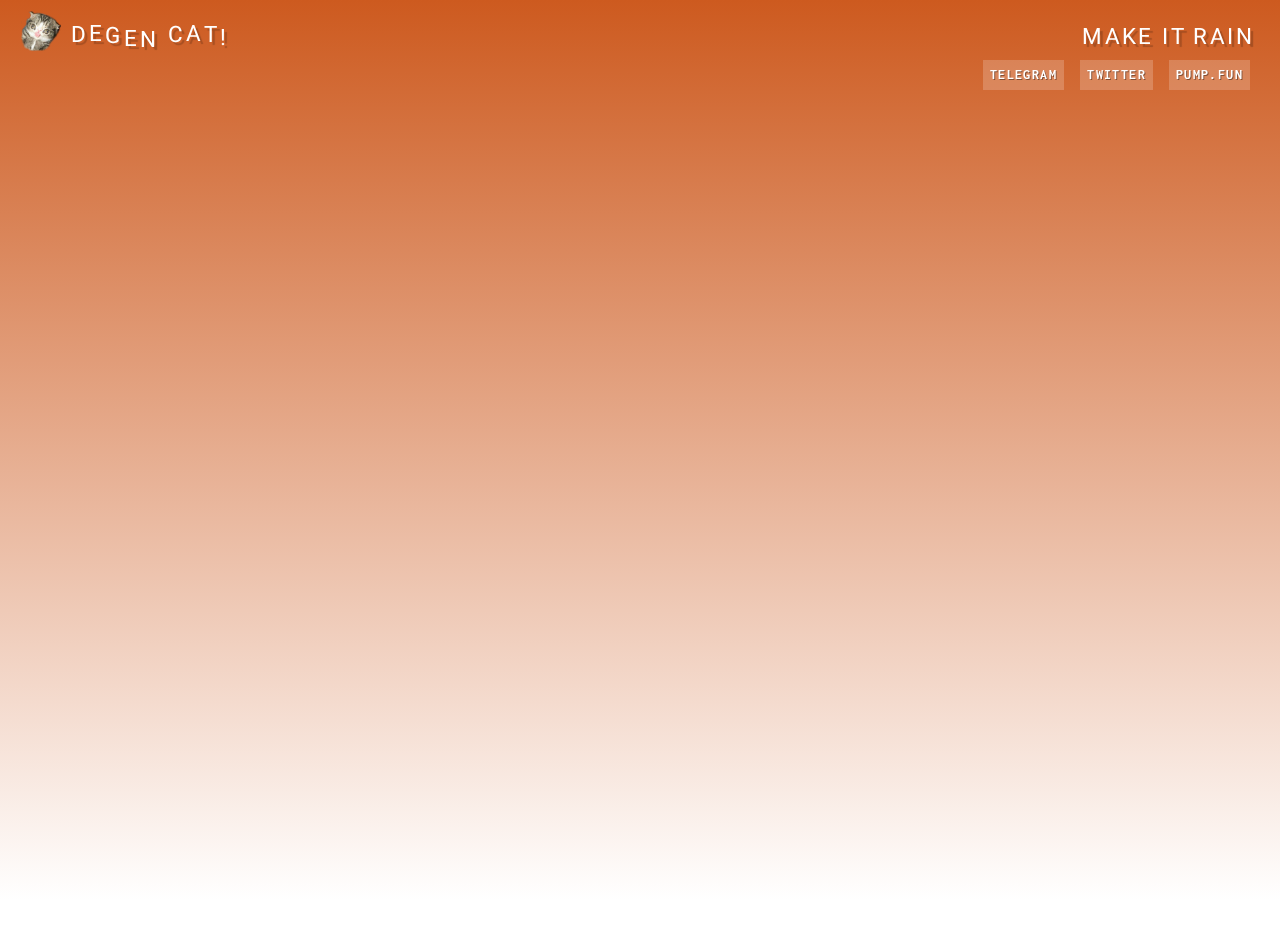
==== index.html @ 0eb91e06 "gu" ====
<!DOCTYPE html>
<html lang="en">


<head>
    <meta charset="utf-8">
    <title>DEGEN CAT!</title>

    <!-- META -->
    <meta name="viewport" content="width=device-width, initial-scale=1.0">
    <meta name="description" content="Degenerate Cats, a website of us alike.">
    
    <!-- Facebook -->
    <meta property="og:title" content="DEGEN CATS!" />
    <meta property="og:url" content="index.html" />
    <meta property="og:site_name" content="DEGEN CATS!" />
    <meta property="og:type" content="website" />
    <meta property="og:description" content="It's degen, what more do you need to know?" />
    <meta property="og:image" content="degencat.png" />

    <!-- Twitter -->
    <meta name="twitter:card" content="summary">
    <meta name="twitter:title" content="DEGEN CAT!">
    <meta name="twitter:url" content="index.html">
    <meta name="twitter:description" content="It's degen, what more do you need to know?">
    <meta name="twitter:image:src" content="degencat.png">
    <link rel="image_src" href="degencat.png" />

    <!-- CSS -->
    <link rel="apple-touch-icon" sizes="152x152" href="apple-touch-icon.png">
	<link rel="icon" type="image/png" sizes="32x32" href="favicon-32x32.png">
	<link rel="icon" type="image/png" sizes="16x16" href="favicon-16x16.png">
	<link rel="manifest" href="site.html">
	<link rel="mask-icon" href="degencat.png" color="#000000">
	<meta name="msapplication-TileColor" content="#ffffff">
	<meta name="theme-color" content="#ffffff">


    <meta property="og:title" content="DEGEN CAT!" />
    <meta property="og:type" content="website" />
    <meta property="og:url" content="index.html" />
    <meta property="og:image" content="degencat.png" />
    <meta property="og:description" content="It's degen, what more do you need to know?" />
    <meta property="og:site_name" content="DEGEN CAT!" />
	<link rel="stylesheet" href="../use.typekit.net/kru4mvi.css">
	<link href="css/application-werk.css" rel="stylesheet">

    <style>
        @media  screen and  (min-width: 600px)  {
      .timer {
        width: 500px;
      }
    }

    canvas {
      position: absolute;
      top: 0;
      left: 0;
      width: 100vw;
      height: 100vh;
    }


    @media (max-width: 700px) {
      .sitter {
        display: none;
      }
    
        .sitter {
          position: fixed;
          bottom: 15px;
          font-family: monospace;
          font-size: 11px;
          font-weight: bold;
          text-transform: none;
        }
    
        .watch {
          background: rgba(255, 255, 255, 0.6);
          padding: 10px 15px;
          border-radius: 22px;
          display: inline-block;
          margin-right: 5px;
        }
    
        .right {
          right: 15px;
        }
    
      </style>
		
</head>
<body>

<!-- TRY ANOTHER -->
<script>
var randomlinks=new Array()

randomlinks[0]="rugpug.com"
randomlinks[1]="rotatochip.com"	

function randomlink(){
window.location=randomlinks[Math.floor(Math.random()*randomlinks.length)]
}	
</script>
	
    <!-- OVERLAY -->
    <div id="myModal" class="modal">
        <div class="modal-content">

            <div class="modal-header">
                <span class="close">&times;</span>
            </div>
            <div class="modal-body">
                <p class="bbb">DEGEN CATS, DEGEN CATS, DEGEN CATS, DEGEN CATS, DEGEN CATS, DEGEN CATS, DEGEN CATS, DEGEN CATS, DEGEN CATS, DEGEN CATS, DEGEN CATS, DEGEN CATS, DEGEN CATS, DEGEN CATS, DEGEN CATS, DEGEN CATS, DEGEN CATS, DEGEN CATS, DEGEN CATS, DEGEN CATS, DEGEN CATS, DEGEN CATS, DEGEN CATS, DEGEN CATS, DEGEN CATS, DEGEN CATS, DEGEN CATS, DEGEN CATS, DEGEN CATS, DEGEN CATS, DEGEN CATS, DEGEN CATS, <br><br>APE IT <br>- DEV</p>



				<p class="ccc">
			    </p>
            </div>

            <div class="modal-footer">
               

            </div>

        </div>
    </div>
    <!-- END OVERLAY -->

    <main class="flex">


        <section id="cat-bounce">
	    <button id="questions" class="outline">
    <img src="degencat.png" alt="Question" style="width: 40px; height: 40px;">
</button>


            <button id="makeItRain" class="btn italic">
                <span class="txt anim-text-flow-hover">Make It Rain</span>
            </button>

<button id="announce" class="btn2 lil-links2"><a class="site2" href="https://pump.fun/board" target="_blank"><img class="shrink">PUMP.FUN</a></button>

<!-- New button -->
<button id="newButton1" class="btn2 lil-links2"><a class="site2" href="https://twitter.com/DegenCatOnSOL" target="_blank">TWITTER</a></button>

<!-- New button -->
<button id="newButton2" class="btn2 lil-links2"><a class="site2" href="https://t.me/degencatonsol" target="_blank">TELEGRAM</a></button>
			

        </section>

        <audio id="audio2">
            <source src="audio/sound_20c21b324f303c24c159d9e34efb9d834.ogg" type="audio/ogg">
            <source src="audio/sound_2213c6bf3c36c7e0482041760c340090a.mp3" type="audio/mpeg"> Your browser does not support the
            audio element.
        </audio>
        <audio id="audio1">
            <source src="audio/sound_10d3f30e92f96cc33e89d9f8dd4c2d340.ogg" type="audio/ogg">
            <source src="audio/sound_1ab81c7c6faa2af8f3bcbbf29344eeff2.mp3" type="audio/mpeg"> Your browser does not support the
            audio element.
        </audio>

    </main>


<script type="text/javascript" src="js/11d97a73ddd23f0c7ee2.js"></script>



<script type="text/javascript">
  var _gaq = _gaq || [];
  _gaq.push(['_setAccount', 'UA-3300631-9']);
  _gaq.push(['_trackPageview']);
  (function() {
    var ga = document.createElement('script'); ga.type = 'text/javascript'; ga.async = true;
    ga.src = ('https:' == document.location.protocol ? 'https://ssl' : 'http://www') + '.google-analytics.com/ga.js';
    var s = document.getElementsByTagName('script')[0]; s.parentNode.insertBefore(ga, s);
  })();
</script>

<div class="sitter right">
    <div class="watch">
        <p>CA: 0000jjjj000000000nj0 <a href="disclaimer.html">DISCLAIMER (OPENS NEW SIDE)</a>
    </div>
  </div>

</body>


</html>
---- css/application-werk.css ----
@charset "UTF-8";
/* CSS Document */

@import url(https://fonts.googleapis.com/css?family=Heebo:900|Inconsolata);
body {
    overflow: hidden;
    margin: 0px;
    width: 100vw;
    height: 100vh;
    background: -webkit-gradient(linear, left top, left bottom, from(#ef31f9), to(rgba(125, 185, 232, 0)));
    background: linear-gradient(180deg, #ef31f9, rgba(125, 185, 232, 0));
    filter: progid: DXImageTransform.Microsoft.gradient(startColorstr="#ef31f9", endColorstr="#007db9e8", GradientType=0)
}

body,
html {
    height: 100vh;
    width: 100vw;
    -webkit-box-sizing: border-box;
    box-sizing: border-box;
    padding: 0;
    margin: 0;
    overflow: hidden;
    font-family: sans-serif
}

.modal {
    display: none;
    position: fixed;
    z-index: 1;
    padding-top: 80px;
    left: 0;
    top: 0;
    width: 100%;
    height: 100%;
    overflow: auto;
    background-color: #000;
    background-color: rgba(0, 0, 0, 0.5)
}

.modal-content {
    position: relative;
    text-align: center;
    margin: 0 auto;
    text-align: center;
    background-color: #FFFFFF;
    padding: 0;
    border: 1px solid #0000FF;
    width: 80%;
    box-shadow: 4px 4px 0px #0000FF;
    -webkit-animation-name: animatetop;
    -webkit-animation-duration: 0.4s;
    animation-name: animatetop;
    animation-duration: 0.4s
}

.twitter-share-button {
	margin-bottom: -5px;
	transform: scale(.92); 	
}

.flex {
    display: flex
}

#cat-bounce {
    height: 100vh;
    width: 100vw;
    flex-grow: 1;
    position: absolute;
    top: 0px;
    left: 0
}

#catit {
    display: none;
    width: 120px;
    height: 100vh;
    background: rgba(0, 0, 0, 1);
    border-right: rgba(255, 255, 255, 0) solid
}

#woof {display: none;}

#catit-mobile {
    display: none;
    width: 100%;
    height: 50px;
    flex: 100%;
    flex-grow: 1;
    position: absolute;
    bottom: 0;
    left: 0;
    background: rgba(0,0,0,0.5);
    z-index: -1
}

#catit-mobile .box-mobile {
	position: relative;
	display: none;
    bottom: 9px;
    height: 50px;
    width: 320px;
    margin: 0 auto;
    background: #666;
    border: 0px solid black;
}

@media only screen and (min-width: 415px) {
    #catit-mobile {
        display: none
    }
    #cat-bounce {
        height: 100vh;
        width: calc(100vw - 50px);
        position: relative;
        top: 0;
        left: 0
    }
    #catit {
        display: none;
        width: 140px;
        height: 100vh;
        background: rgba(0, 0, 0, 1);
        border-right: none;
    }
    #catit .box {
        position: absolute;
        top: 10px;
        left: 10px;
        height: 600px;
        width: 120px;
		background: rgba(0, 0, 0, 1);
        border: 0px solid #000;
    }
	
	#catit .mybox {
        position: absolute;
        top: 625px;
        left: 10px;
        height: 100px;
        width: 120px;
        background: #000;
        border: 0px solid #000;
		font-family: 'Inconsolata', monospace;
		font-size: 13px;
		letter-spacing: .1em;
		text-align: center;
		color: #FFF;
    }
	
	.mybox a:link {
		color: #FFF;
		font-family: 'Inconsolata', monospace;
		font-size: 13px;
		letter-spacing: .1em;
		text-align: center;
		text-transform: uppercase;
		text-decoration: none;
		
	}
	.mybox a:visited {
		color: #FFF;
	}
	.mybox a:hover {
		color: #00AFEC;
	}

	
	.lil-links {
		font-size: 13px;
		margin: 0 auto;
		padding: 0;
		line-height: 1.68em;
		font-family: 'Inconsolata', sans-serif;
		letter-spacing: .1em;
		text-align: center;
		color: #000;
	}
	.lil {
		border: 0;
        height: 1px;
        background: #918D8D;
		margin: 0px 20px 5px 20px;
	}
	
	.ill {
		border: 0;
        height: 1px;
        background: #FFF;
		margin: 12px 25px 0px 25px;
	}
	
	.lnx {
		text-decoration: none;
		color: #FFF;
		outline: none;
		cursor: pointer!important;
	}
	
	.lnx:hover, .lnx:focus {
        color: #666;
        text-decoration: none;
        cursor: pointer!important;
    }
}

@-webkit-keyframes animatetop {
    from {
        top: -300px;
        opacity: 0
    }
    to {
        top: 0;
        opacity: 1
    }
}

@keyframes animatetop {
    from {
        top: -300px;
        opacity: 0
    }
    to {
        top: 0;
        opacity: 1
    }
}

.close {
    color: #000000;
    float: right;
    font-size: 28px;
    font-weight: bold
}

.close:hover,
.close:focus {
    color: #FFF;
	opacity: 0.5;
    text-decoration: none;
    cursor: pointer
}

.modal-header {
    padding: 0px 16px;
    font-family: 'Heebo', sans-serif;
    text-transform: uppercase;
    background-color: #FFFFFF;
    color: #000;
    margin-bottom: 15px
}

h3 {
    font-family: 'Heebo', sans-serif;
    font-size: 1.4rem;
    text-align: center;
    text-transform: uppercase;
    letter-spacing: 0.15rem;
    text-align: center
}

.modal-body {
    margin: 0 auto;
    padding: 25px 25px;
    color: #000;
    background-color: #FFFFFF
}

.bbb {
    font-family: neue-haas-unica, sans-serif;
	  font-weight: 400;
	  font-style: normal;
        line-height: 1.7em;
        font-size: .85rem;
        color: #000;
        text-align: left;
	    margin-bottom: 30px;
        text-rendering: optimizeLegibility;
        -moz-osx-font-smoothing: grayscale;
        -webkit-font-smoothing: antialiased;
}

.ccc {
		font-family: neue-haas-unica, sans-serif;
	  font-weight: 600;
	  font-style: normal;
	     line-height: 1.4em;
         font-size: .92rem;
         color: #000;
	     text-align: center;
	     text-rendering: optimizeLegibility;
         -moz-osx-font-smoothing: grayscale;
         -webkit-font-smoothing: antialiased;
}

a.uhhh:link {
    color: #00AFEC;
    text-decoration: none;
	transition: all .2s;
	transition-property: all;
	transition-duration: 0.2s;
	transition-timing-function: ease;
	transition-delay: 0s;
	outline: none;
	cursor: pointer!important;
    
}

a.uhhh:visited {
    color: #00AFEC;
    text-decoration: none;
	outline: none;
	cursor: pointer!important;
    
}

a.uhhh:hover {
    color: #000;
    text-decoration: none;
	transition: all .2s;
	transition-property: all;
	transition-duration: 0.2s;
	transition-timing-function: ease;
	transition-delay: 0s;
		outline: none;
	cursor: pointer!important;
    
}


a.site:link {
    color: #000;
    text-decoration: none;
    transition: all .2s;
	transition-property: all;
	transition-duration: 0.2s;
	transition-timing-function: ease;
	transition-delay: 0s;
		outline: none;
	cursor: pointer!important;
}

a.site:visited {
    color: #000;
    outline: none;
	cursor: pointer!important;
}

a.site:hover {
    color: #00AFEC;
    text-decoration: none;
    transition: all .2s;
	transition-property: all;
	transition-duration: 0.2s;
	transition-timing-function: ease;
	transition-delay: 0s;
	outline: none;
	cursor: pointer!important;
}

a.site2:link {
    color: #FFF;
    text-decoration: none;
    transition: all .2s;
	transition-property: all;
	transition-duration: 0.2s;
	transition-timing-function: ease;
	transition-delay: 0s;
		outline: none;
	cursor: pointer!important;
}

a.site2:visited {
    color: #FFF;
    outline: none;
	cursor: pointer!important;
}

a.site2:hover {
    color: #FF0000;
    text-decoration: none;
    transition: all .2s;
	transition-property: all;
	transition-duration: 0.2s;
	transition-timing-function: ease;
	transition-delay: 0s;
	outline: none;
	cursor: pointer!important;
}


.modal-footer {
    font-family: 'neue-haas-unica', sans-serif;
	font-weight: 400;
	font-style: normal;
    padding: 2px 16px;
    background-color: #FFFFFF;
    color: #000;
    font-size: 0.9rem
}

.btn {
    position: fixed;
    top: 0;
    margin: 0.5rem;
    -webkit-appearance: none;
    border: none;
    outline: none;
    padding: 5px 5px;
    cursor: pointer;
    background: none;
    color: #fff;
    font-family: 'Heebo', sans-serif;
    text-transform: uppercase;
    letter-spacing: 0.10rem;
    font-size: 1.0rem;
    text-shadow: 3px 3px 1px rgba(0, 0, 0, 0.2);
    font-weight: normal
}

.btn2 {
    position: fixed;
    top: 0;
    margin: 0.5rem;
    -webkit-appearance: none;
    border: none;
    outline: none;
    padding: 3px 7px 3px 7px;
    cursor: pointer;
    background: rgba(255, 255, 255, 0.2);
    color: #000;
    font-family: 'Inconsolata', sans-serif;
    text-transform: uppercase;
    letter-spacing: 0.05rem;
    font-size: 1.0rem;
    text-shadow: 1px 1px 0px rgba(0, 0, 0, 0.4);
    font-weight: normal
}

.lil-links2 {
		font-size: 14px;
		margin: 0 auto;
		font-weight: bold;
		line-height: 1.68em;
		font-family: 'Inconsolata', sans-serif;
		letter-spacing: .1em;
		text-align: center;
		color: #FFF;
	}



.shrink {
margin-top: -12px;
margin-bottom: -14px;
height: auto;
max-width: 32px; 	
padding: 0px;
}

.outline {
    position: fixed;
    top: 0;
    margin: 0.7rem;
    -webkit-appearance: none;
    border: none;
    outline: none;
    padding: 0px 10px;
    cursor: pointer;
    background: none;
    color: #FFF;
    font-family: 'Heebo', sans-serif;
    text-transform: uppercase;
    letter-spacing: 0rem;
    font-size: 1.4rem;
    text-shadow: 2px 2px 1px rgba(0, 0, 0, 0.2);
    font-weight: normal
}

.outline2 {
    position: fixed;
    bottom: 0px;
    margin: 0.5rem;
    -webkit-appearance: none;
    border: 0px solid rgba(255,255,255,0);
    outline: none;
    padding: 10px 18px;
    cursor: pointer;
    background: rgba(255,255,255,0);
    color: #000;
	max-width: 300px;
	text-shadow: 0px 0px 0px rgba(0, 0, 0, 0);
    
}

	.lil-text {
		font-size: 14px;
		margin: 13px auto 12px;
		padding: 0;
		line-height: 1.2em;
		font-family: 'Inconsolata', sans-serif;
		letter-spacing: .0em;
		text-align: center;
		color: #000;
		ttext-shadow: 0px 0px 0px rgba(0, 0, 0, 0);
	}
	.lil-nav a:link {
		text-decoration: none;
		color: #00AFEC;
		text-shadow: 0px 0px 0px rgba(0, 0, 0, 0);
		
	}
	.lil-nav a:visited {
		text-decoration: none;
		color: #00AFEC;
		text-shadow: 0px 0px 0px rgba(0, 0, 0, 0);
		
	}
	.lil-nav a:hover {
		text-decoration: none;
		color: #8CC9FF;
		text-shadow: 0px 0px 0px rgba(0, 0, 0, 0);
		
	}
	.lil-nav {
		text-align: center;
		font-family: 'neue-haas-unica', sans-serif;
		font-size: 14px;
		margin: 0 auto 12px;
		padding: 0;
		color: #00AFEC;
		font-weight: bold;
		letter-spacing: .02em;
		text-transform: none;
		text-shadow: 0px 0px 0px rgba(0, 0, 0, 0);
	}

#makeItRain {
    right: 0;
    cursor: pointer
}

#announce {
    right: 30px;
    top: 60px;
    cursor: pointer;
}

#newButton1 {
    position: absolute;
    right: 127px; /* Adjust this value to increase the space between buttons */
    top: 60px; /* Keep this value the same as the original button */
    cursor: pointer;
}

#newButton2 {
    position: absolute;
    right: 216px; /* Adjust this value to increase the space between buttons */
    top: 60px; /* Keep this value the same as the original button */
    cursor: pointer;
}


#woof {
    right: 0;
	
	text-shadow: 0px 0px 0px rgba(0, 0, 0, 0);
   
}

#questions {
    cursor: pointer;
    left: 0
}


#questions:hover {
    opacity: 0.5;
    cursor: pointer;
}
/*#twizzlers {
	display: none;
}*/

#wobble {
    top: 0;
    left: 40px;
    cursor: default;
    letter-spacing: 0.20rem;
    display: none
}

@media only screen and (min-width: 415px) {
    .btn {
        font-size: 1.4rem;
        padding: 5px 10px;
        margin: 1rem;
        letter-spacing: 0.15rem;
        font-weight: normal;
        text-shadow: 3px 3px 1px rgba(0, 0, 0, 0.2)
    }
	
	#questions {
        cursor: pointer;
        left: 0px;
    }
	
	#woof {display: block;}
	/*#twizzlers {
    right: 0px;
	cursor: pointer;
	display: block;
}
	.woof {
        font-size: 1.4rem;
        padding: 5px 10px;
        margin: 1rem;
        letter-spacing: 0.15rem;
        font-weight: normal;
        text-shadow: 2px 2px 1px rgba(0, 0, 0, 0.5);
		
    }
	.woof a:link {
		text-decoration: none;
		color: #fff;
	}
	
	.woof a:visited {
		text-decoration: none;
		color: #fff;
	}*/
	
    #wobble {
        top: 0;
        left: 45px;
        cursor: default;
        letter-spacing: 0.20rem;
        display: block
    }
	
    .modal-content {
        position: relative;
        text-align: center;
        background-color: #FFFFFF;
        margin: 0 auto;
        padding: 0;
        border: 1px solid #000;
        width: 50%;
		max-width: 580px;
        box-shadow: 4px 4px 0px #000;
        -webkit-animation-name: animatetop;
        -webkit-animation-duration: 0.4s;
        animation-name: animatetop;
        animation-duration: 0.4s
    }
	
	.modal-body {
        margin: 0 auto;
        padding: 40px 50px;
        color: #000;
        background-color: #FFFFFF
    }

     .bbb {
        font-family: neue-haas-unica, sans-serif;
	font-weight: 400;
	font-style: normal;
    line-height: 1.7em;
    font-size: .98rem;
    color: #000;
    text-align: left;
	margin-bottom: 20px;
    text-rendering: optimizeLegibility;
     -moz-osx-font-smoothing: grayscale;
     -webkit-font-smoothing: antialiased;
     }

      .ccc {
	     font-family: neue-haas-unica, sans-serif;
	 font-weight: 600;
	 font-style: normal;
	 line-height: 1.6em;
     font-size: .98rem;
     color: #000;
	 text-align: center;
	 text-rendering: optimizeLegibility;
     -moz-osx-font-smoothing: grayscale;
     -webkit-font-smoothing: antialiased;

     }
}

.anim-text-flow span,
.anim-text-flow-hover:hover span {
    animation-name: anim-text-flow-keys;
    animation-duration: 10s;
    animation-iteration-count: infinite;
    animation-direction: alternate;
    animation-fill-mode: forwards
}

@keyframes anim-text-flow-keys {
    0% {
        color: #f3543f
    }
    .4% {
        color: #f33fed
    }
    .8% {
        color: #3ff38a
    }
    1.2% {
        color: #3ff378
    }
    1.6% {
        color: #3f6ff3
    }
    2% {
        color: #f33f66
    }
    2.4% {
        color: #84f33f
    }
    2.8% {
        color: #3ff3ea
    }
    3.2% {
        color: #f33fc0
    }
    3.6% {
        color: #3f7bf3
    }
    4% {
        color: #c9f33f
    }
    4.4% {
        color: #f03ff3
    }
    4.8% {
        color: #3f5df3
    }
    5.2% {
        color: #f34e3f
    }
    5.6% {
        color: #f3bd3f
    }
    6% {
        color: #f33fb7
    }
    6.4% {
        color: #3ff3cc
    }
    6.8% {
        color: #3ff3cc
    }
    7.2% {
        color: #f3453f
    }
    7.6% {
        color: #3ff37e
    }
    8% {
        color: #3fd5f3
    }
    8.4% {
        color: #c03ff3
    }
    8.8% {
        color: #3fc3f3
    }
    9.2% {
        color: #3faef3
    }
    9.6% {
        color: #d23ff3
    }
    10% {
        color: #3ff3de
    }
    10.4% {
        color: #423ff3
    }
    10.8% {
        color: #3fbdf3
    }
    11.2% {
        color: #3ff372
    }
    11.6% {
        color: #cf3ff3
    }
    12% {
        color: #8d3ff3
    }
    12.4% {
        color: #753ff3
    }
    12.8% {
        color: #f38a3f
    }
    13.2% {
        color: #f3603f
    }
    13.6% {
        color: #843ff3
    }
    14% {
        color: #9f3ff3
    }
    14.4% {
        color: #bd3ff3
    }
    14.8% {
        color: #8df33f
    }
    15.2% {
        color: #f33fb1
    }
    15.6% {
        color: #933ff3
    }
    16% {
        color: #3ff3b4
    }
    16.4% {
        color: #3f51f3
    }
    16.8% {
        color: #bdf33f
    }
    17.2% {
        color: #f33f75
    }
    17.6% {
        color: #3ff360
    }
    18% {
        color: #ea3ff3
    }
    18.4% {
        color: #f3d23f
    }
    18.8% {
        color: #ea3ff3
    }
    19.2% {
        color: #f0f33f
    }
    19.6% {
        color: #3ff3b1
    }
    20% {
        color: #783ff3
    }
    20.4% {
        color: #f3c93f
    }
    20.8% {
        color: #3ff3a5
    }
    21.2% {
        color: #f33f5d
    }
    21.6% {
        color: #3ff3d2
    }
    22% {
        color: #3fc0f3
    }
    22.4% {
        color: #7ef33f
    }
    22.8% {
        color: #f3693f
    }
    23.2% {
        color: #3ff33f
    }
    23.6% {
        color: #d8f33f
    }
    24% {
        color: #f33f78
    }
    24.4% {
        color: #f33fbd
    }
    24.8% {
        color: #3fe4f3
    }
    25.2% {
        color: #3ff3d8
    }
    25.6% {
        color: #3ff0f3
    }
    26% {
        color: #e4f33f
    }
    26.4% {
        color: #54f33f
    }
    26.8% {
        color: #f33f75
    }
    27.2% {
        color: #c6f33f
    }
    27.6% {
        color: #f03ff3
    }
    28% {
        color: #f3843f
    }
    28.4% {
        color: #f38d3f
    }
    28.8% {
        color: #bdf33f
    }
    29.2% {
        color: #f3a83f
    }
    29.6% {
        color: #963ff3
    }
    30% {
        color: #dbf33f
    }
    30.4% {
        color: #3ff351
    }
    30.8% {
        color: #f3843f
    }
    31.2% {
        color: #3ff3ae
    }
    31.6% {
        color: #66f33f
    }
    32% {
        color: #f33fe4
    }
    32.4% {
        color: #f33f42
    }
    32.8% {
        color: #f33f84
    }
    33.2% {
        color: #603ff3
    }
    33.6% {
        color: #3f78f3
    }
    34% {
        color: #3ff3c9
    }
    34.4% {
        color: #3ff357
    }
    34.8% {
        color: #5af33f
    }
    35.2% {
        color: #3ff3db
    }
    35.6% {
        color: #f33f63
    }
    36% {
        color: #3fa8f3
    }
    36.4% {
        color: #3fabf3
    }
    36.8% {
        color: #a2f33f
    }
    37.2% {
        color: #f3ba3f
    }
    37.6% {
        color: #4e3ff3
    }
    38% {
        color: #9cf33f
    }
    38.4% {
        color: #96f33f
    }
    38.8% {
        color: #def33f
    }
    39.2% {
        color: #633ff3
    }
    39.6% {
        color: #6ff33f
    }
    40% {
        color: #f33fa5
    }
    40.4% {
        color: #f3663f
    }
    40.8% {
        color: #5d3ff3
    }
    41.2% {
        color: #8a3ff3
    }
    41.6% {
        color: #453ff3
    }
    42% {
        color: #3ff381
    }
    42.4% {
        color: #bd3ff3
    }
    42.8% {
        color: #3ff378
    }
    43.2% {
        color: #db3ff3
    }
    43.6% {
        color: #3fa2f3
    }
    44% {
        color: #3ff3b7
    }
    44.4% {
        color: #f33fa8
    }
    44.8% {
        color: #f3513f
    }
    45.2% {
        color: #5d3ff3
    }
    45.6% {
        color: #f3513f
    }
    46% {
        color: #a53ff3
    }
    46.4% {
        color: #93f33f
    }
    46.8% {
        color: #f3873f
    }
    47.2% {
        color: #78f33f
    }
    47.6% {
        color: #f33fcf
    }
    48% {
        color: #f34e3f
    }
    48.4% {
        color: #f34e3f
    }
    48.8% {
        color: #f3ea3f
    }
    49.2% {
        color: #f38a3f
    }
    49.6% {
        color: #f03ff3
    }
    50% {
        color: #543ff3
    }
    50.4% {
        color: #3ff3c3
    }
    50.8% {
        color: #633ff3
    }
    51.2% {
        color: #a83ff3
    }
    51.6% {
        color: #f3963f
    }
    52% {
        color: #f3663f
    }
    52.4% {
        color: #3ff387
    }
    52.8% {
        color: #66f33f
    }
    53.2% {
        color: #3ff3e1
    }
    53.6% {
        color: #f34b3f
    }
    54% {
        color: #b4f33f
    }
    54.4% {
        color: #3f87f3
    }
    54.8% {
        color: #f33f3f
    }
    55.2% {
        color: #c33ff3
    }
    55.6% {
        color: #f33f87
    }
    56% {
        color: #f33f90
    }
    56.4% {
        color: #d23ff3
    }
    56.8% {
        color: #3ff3f0
    }
    57.2% {
        color: #f33fd5
    }
    57.6% {
        color: #3ff3e1
    }
    58% {
        color: #ea3ff3
    }
    58.4% {
        color: #3fa5f3
    }
    58.8% {
        color: #f38d3f
    }
    59.2% {
        color: #7e3ff3
    }
    59.6% {
        color: #3ff3a5
    }
    60% {
        color: #f33f90
    }
    60.4% {
        color: #f33fae
    }
    60.8% {
        color: #783ff3
    }
    61.2% {
        color: #f33fba
    }
    61.6% {
        color: #3f8af3
    }
    62% {
        color: #54f33f
    }
    62.4% {
        color: #d83ff3
    }
    62.8% {
        color: #3ff35d
    }
    63.2% {
        color: #3f96f3
    }
    63.6% {
        color: #3ff342
    }
    64% {
        color: #e13ff3
    }
    64.4% {
        color: #abf33f
    }
    64.8% {
        color: #f33fe1
    }
    65.2% {
        color: #3ff38d
    }
    65.6% {
        color: #6ff33f
    }
    66% {
        color: #9f3ff3
    }
    66.4% {
        color: #f33f7e
    }
    66.8% {
        color: #6c3ff3
    }
    67.2% {
        color: #3ff354
    }
    67.6% {
        color: #3fc9f3
    }
    68% {
        color: #93f33f
    }
    68.4% {
        color: #3f5af3
    }
    68.8% {
        color: #723ff3
    }
    69.2% {
        color: #f33f4e
    }
    69.6% {
        color: #f33f54
    }
    70% {
        color: #453ff3
    }
    70.4% {
        color: #81f33f
    }
    70.8% {
        color: #f3ab3f
    }
    71.2% {
        color: #e13ff3
    }
    71.6% {
        color: #f33f93
    }
    72% {
        color: #f33f48
    }
    72.4% {
        color: #c9f33f
    }
    72.8% {
        color: #f33fdb
    }
    73.2% {
        color: #3ff3de
    }
    73.6% {
        color: #3fc0f3
    }
    74% {
        color: #51f33f
    }
    74.4% {
        color: #f38d3f
    }
    74.8% {
        color: #42f33f
    }
    75.2% {
        color: #3ff34b
    }
    75.6% {
        color: #f33f69
    }
    76% {
        color: #f3783f
    }
    76.4% {
        color: #3ff366
    }
    76.8% {
        color: #f3573f
    }
    77.2% {
        color: #f3e13f
    }
    77.6% {
        color: #81f33f
    }
    78% {
        color: #54f33f
    }
    78.4% {
        color: #63f33f
    }
    78.8% {
        color: #96f33f
    }
    79.2% {
        color: #3fd5f3
    }
    79.6% {
        color: #3ff3cf
    }
    80% {
        color: #f33f8a
    }
    80.4% {
        color: #69f33f
    }
    80.8% {
        color: #7e3ff3
    }
    81.2% {
        color: #5a3ff3
    }
    81.6% {
        color: #f33f66
    }
    82% {
        color: #3ff399
    }
    82.4% {
        color: #de3ff3
    }
    82.8% {
        color: #4e3ff3
    }
    83.2% {
        color: #f33f3f
    }
    83.6% {
        color: #f3873f
    }
    84% {
        color: #3f4ef3
    }
    84.4% {
        color: #3f45f3
    }
    84.8% {
        color: #3f60f3
    }
    85.2% {
        color: #f33f96
    }
    85.6% {
        color: #f3a53f
    }
    86% {
        color: #f36c3f
    }
    86.4% {
        color: #f33fb1
    }
    86.8% {
        color: #3f66f3
    }
    87.2% {
        color: #ed3ff3
    }
    87.6% {
        color: #3ff34b
    }
    88% {
        color: #3f4ef3
    }
    88.4% {
        color: #b4f33f
    }
    88.8% {
        color: #f3c63f
    }
    89.2% {
        color: #f33fe7
    }
    89.6% {
        color: #f33f96
    }
    90% {
        color: #3ff38d
    }
    90.4% {
        color: #f3c03f
    }
    90.8% {
        color: #f3b43f
    }
    91.2% {
        color: #3f5af3
    }
    91.6% {
        color: #51f33f
    }
    92% {
        color: #4e3ff3
    }
    92.4% {
        color: #f33fb7
    }
    92.8% {
        color: #3ff366
    }
    93.2% {
        color: #f33f7b
    }
    93.6% {
        color: #f3a53f
    }
    94% {
        color: #f3a53f
    }
    94.4% {
        color: #f33f90
    }
    94.8% {
        color: #573ff3
    }
    95.2% {
        color: #f3b43f
    }
    95.6% {
        color: #3f81f3
    }
    96% {
        color: #3ff37b
    }
    96.4% {
        color: #f33fd8
    }
    96.8% {
        color: #3ff39f
    }
    97.2% {
        color: #ea3ff3
    }
    97.6% {
        color: #f33fc3
    }
    98% {
        color: #3f87f3
    }
    98.4% {
        color: #c33ff3
    }
    98.8% {
        color: #ea3ff3
    }
    99.2% {
        color: #3ff345
    }
    99.6% {
        color: #3f87f3
    }
    100% {
        color: #f33f81
    }
}

.anim-text-flow span:nth-of-type(1),
.anim-text-flow-hover:hover span:nth-of-type(1) {
    animation-delay: -9.9s
}

.anim-text-flow span:nth-of-type(2),
.anim-text-flow-hover:hover span:nth-of-type(2) {
    animation-delay: -9.8s
}

.anim-text-flow span:nth-of-type(3),
.anim-text-flow-hover:hover span:nth-of-type(3) {
    animation-delay: -9.7s
}

.anim-text-flow span:nth-of-type(4),
.anim-text-flow-hover:hover span:nth-of-type(4) {
    animation-delay: -9.6s
}

.anim-text-flow span:nth-of-type(5),
.anim-text-flow-hover:hover span:nth-of-type(5) {
    animation-delay: -9.5s
}

.anim-text-flow span:nth-of-type(6),
.anim-text-flow-hover:hover span:nth-of-type(6) {
    animation-delay: -9.4s
}

.anim-text-flow span:nth-of-type(7),
.anim-text-flow-hover:hover span:nth-of-type(7) {
    animation-delay: -9.3s
}

.anim-text-flow span:nth-of-type(8),
.anim-text-flow-hover:hover span:nth-of-type(8) {
    animation-delay: -9.2s
}

.anim-text-flow span:nth-of-type(9),
.anim-text-flow-hover:hover span:nth-of-type(9) {
    animation-delay: -9.1s
}

.anim-text-flow span:nth-of-type(10),
.anim-text-flow-hover:hover span:nth-of-type(10) {
    animation-delay: -9s
}

.anim-text-flow span:nth-of-type(11),
.anim-text-flow-hover:hover span:nth-of-type(11) {
    animation-delay: -8.9s
}

.anim-text-flow span:nth-of-type(12),
.anim-text-flow-hover:hover span:nth-of-type(12) {
    animation-delay: -8.8s
}

.anim-text-flow span:nth-of-type(13),
.anim-text-flow-hover:hover span:nth-of-type(13) {
    animation-delay: -8.7s
}

.anim-text-flow span:nth-of-type(14),
.anim-text-flow-hover:hover span:nth-of-type(14) {
    animation-delay: -8.6s
}

.anim-text-flow span:nth-of-type(15),
.anim-text-flow-hover:hover span:nth-of-type(15) {
    animation-delay: -8.5s
}

.anim-text-flow span:nth-of-type(16),
.anim-text-flow-hover:hover span:nth-of-type(16) {
    animation-delay: -8.4s
}

.anim-text-flow span:nth-of-type(17),
.anim-text-flow-hover:hover span:nth-of-type(17) {
    animation-delay: -8.3s
}

.anim-text-flow span:nth-of-type(18),
.anim-text-flow-hover:hover span:nth-of-type(18) {
    animation-delay: -8.2s
}

.anim-text-flow span:nth-of-type(19),
.anim-text-flow-hover:hover span:nth-of-type(19) {
    animation-delay: -8.1s
}

.anim-text-flow span:nth-of-type(20),
.anim-text-flow-hover:hover span:nth-of-type(20) {
    animation-delay: -8s
}

.anim-text-flow span:nth-of-type(21),
.anim-text-flow-hover:hover span:nth-of-type(21) {
    animation-delay: -7.9s
}

.anim-text-flow span:nth-of-type(22),
.anim-text-flow-hover:hover span:nth-of-type(22) {
    animation-delay: -7.8s
}

.anim-text-flow span:nth-of-type(23),
.anim-text-flow-hover:hover span:nth-of-type(23) {
    animation-delay: -7.7s
}

.anim-text-flow span:nth-of-type(24),
.anim-text-flow-hover:hover span:nth-of-type(24) {
    animation-delay: -7.6s
}

.anim-text-flow span:nth-of-type(25),
.anim-text-flow-hover:hover span:nth-of-type(25) {
    animation-delay: -7.5s
}

.anim-text-flow span:nth-of-type(26),
.anim-text-flow-hover:hover span:nth-of-type(26) {
    animation-delay: -7.4s
}

.anim-text-flow span:nth-of-type(27),
.anim-text-flow-hover:hover span:nth-of-type(27) {
    animation-delay: -7.3s
}

.anim-text-flow span:nth-of-type(28),
.anim-text-flow-hover:hover span:nth-of-type(28) {
    animation-delay: -7.2s
}

.anim-text-flow span:nth-of-type(29),
.anim-text-flow-hover:hover span:nth-of-type(29) {
    animation-delay: -7.1s
}

.anim-text-flow span:nth-of-type(30),
.anim-text-flow-hover:hover span:nth-of-type(30) {
    animation-delay: -7s
}

.anim-text-flow span:nth-of-type(31),
.anim-text-flow-hover:hover span:nth-of-type(31) {
    animation-delay: -6.9s
}

.anim-text-flow span:nth-of-type(32),
.anim-text-flow-hover:hover span:nth-of-type(32) {
    animation-delay: -6.8s
}

.anim-text-flow span:nth-of-type(33),
.anim-text-flow-hover:hover span:nth-of-type(33) {
    animation-delay: -6.7s
}

.anim-text-flow span:nth-of-type(34),
.anim-text-flow-hover:hover span:nth-of-type(34) {
    animation-delay: -6.6s
}

.anim-text-flow span:nth-of-type(35),
.anim-text-flow-hover:hover span:nth-of-type(35) {
    animation-delay: -6.5s
}

.anim-text-flow span:nth-of-type(36),
.anim-text-flow-hover:hover span:nth-of-type(36) {
    animation-delay: -6.4s
}

.anim-text-flow span:nth-of-type(37),
.anim-text-flow-hover:hover span:nth-of-type(37) {
    animation-delay: -6.3s
}

.anim-text-flow span:nth-of-type(38),
.anim-text-flow-hover:hover span:nth-of-type(38) {
    animation-delay: -6.2s
}

.anim-text-flow span:nth-of-type(39),
.anim-text-flow-hover:hover span:nth-of-type(39) {
    animation-delay: -6.1s
}

.anim-text-flow span:nth-of-type(40),
.anim-text-flow-hover:hover span:nth-of-type(40) {
    animation-delay: -6s
}

.anim-text-flow span:nth-of-type(41),
.anim-text-flow-hover:hover span:nth-of-type(41) {
    animation-delay: -5.9s
}

.anim-text-flow span:nth-of-type(42),
.anim-text-flow-hover:hover span:nth-of-type(42) {
    animation-delay: -5.8s
}

.anim-text-flow span:nth-of-type(43),
.anim-text-flow-hover:hover span:nth-of-type(43) {
    animation-delay: -5.7s
}

.anim-text-flow span:nth-of-type(44),
.anim-text-flow-hover:hover span:nth-of-type(44) {
    animation-delay: -5.6s
}

.anim-text-flow span:nth-of-type(45),
.anim-text-flow-hover:hover span:nth-of-type(45) {
    animation-delay: -5.5s
}

.anim-text-flow span:nth-of-type(46),
.anim-text-flow-hover:hover span:nth-of-type(46) {
    animation-delay: -5.4s
}

.anim-text-flow span:nth-of-type(47),
.anim-text-flow-hover:hover span:nth-of-type(47) {
    animation-delay: -5.3s
}

.anim-text-flow span:nth-of-type(48),
.anim-text-flow-hover:hover span:nth-of-type(48) {
    animation-delay: -5.2s
}

.anim-text-flow span:nth-of-type(49),
.anim-text-flow-hover:hover span:nth-of-type(49) {
    animation-delay: -5.1s
}

.anim-text-flow span:nth-of-type(50),
.anim-text-flow-hover:hover span:nth-of-type(50) {
    animation-delay: -5s
}

.anim-text-flow span:nth-of-type(51),
.anim-text-flow-hover:hover span:nth-of-type(51) {
    animation-delay: -4.9s
}

.anim-text-flow span:nth-of-type(52),
.anim-text-flow-hover:hover span:nth-of-type(52) {
    animation-delay: -4.8s
}

.anim-text-flow span:nth-of-type(53),
.anim-text-flow-hover:hover span:nth-of-type(53) {
    animation-delay: -4.7s
}

.anim-text-flow span:nth-of-type(54),
.anim-text-flow-hover:hover span:nth-of-type(54) {
    animation-delay: -4.6s
}

.anim-text-flow span:nth-of-type(55),
.anim-text-flow-hover:hover span:nth-of-type(55) {
    animation-delay: -4.5s
}

.anim-text-flow span:nth-of-type(56),
.anim-text-flow-hover:hover span:nth-of-type(56) {
    animation-delay: -4.4s
}

.anim-text-flow span:nth-of-type(57),
.anim-text-flow-hover:hover span:nth-of-type(57) {
    animation-delay: -4.3s
}

.anim-text-flow span:nth-of-type(58),
.anim-text-flow-hover:hover span:nth-of-type(58) {
    animation-delay: -4.2s
}

.anim-text-flow span:nth-of-type(59),
.anim-text-flow-hover:hover span:nth-of-type(59) {
    animation-delay: -4.1s
}

.anim-text-flow span:nth-of-type(60),
.anim-text-flow-hover:hover span:nth-of-type(60) {
    animation-delay: -4s
}

.anim-text-flow span:nth-of-type(61),
.anim-text-flow-hover:hover span:nth-of-type(61) {
    animation-delay: -3.9s
}

.anim-text-flow span:nth-of-type(62),
.anim-text-flow-hover:hover span:nth-of-type(62) {
    animation-delay: -3.8s
}

.anim-text-flow span:nth-of-type(63),
.anim-text-flow-hover:hover span:nth-of-type(63) {
    animation-delay: -3.7s
}

.anim-text-flow span:nth-of-type(64),
.anim-text-flow-hover:hover span:nth-of-type(64) {
    animation-delay: -3.6s
}

.anim-text-flow span:nth-of-type(65),
.anim-text-flow-hover:hover span:nth-of-type(65) {
    animation-delay: -3.5s
}

.anim-text-flow span:nth-of-type(66),
.anim-text-flow-hover:hover span:nth-of-type(66) {
    animation-delay: -3.4s
}

.anim-text-flow span:nth-of-type(67),
.anim-text-flow-hover:hover span:nth-of-type(67) {
    animation-delay: -3.3s
}

.anim-text-flow span:nth-of-type(68),
.anim-text-flow-hover:hover span:nth-of-type(68) {
    animation-delay: -3.2s
}

.anim-text-flow span:nth-of-type(69),
.anim-text-flow-hover:hover span:nth-of-type(69) {
    animation-delay: -3.1s
}

.anim-text-flow span:nth-of-type(70),
.anim-text-flow-hover:hover span:nth-of-type(70) {
    animation-delay: -3s
}

.anim-text-flow span:nth-of-type(71),
.anim-text-flow-hover:hover span:nth-of-type(71) {
    animation-delay: -2.9s
}

.anim-text-flow span:nth-of-type(72),
.anim-text-flow-hover:hover span:nth-of-type(72) {
    animation-delay: -2.8s
}

.anim-text-flow span:nth-of-type(73),
.anim-text-flow-hover:hover span:nth-of-type(73) {
    animation-delay: -2.7s
}

.anim-text-flow span:nth-of-type(74),
.anim-text-flow-hover:hover span:nth-of-type(74) {
    animation-delay: -2.6s
}

.anim-text-flow span:nth-of-type(75),
.anim-text-flow-hover:hover span:nth-of-type(75) {
    animation-delay: -2.5s
}

.anim-text-flow span:nth-of-type(76),
.anim-text-flow-hover:hover span:nth-of-type(76) {
    animation-delay: -2.4s
}

.anim-text-flow span:nth-of-type(77),
.anim-text-flow-hover:hover span:nth-of-type(77) {
    animation-delay: -2.3s
}

.anim-text-flow span:nth-of-type(78),
.anim-text-flow-hover:hover span:nth-of-type(78) {
    animation-delay: -2.2s
}

.anim-text-flow span:nth-of-type(79),
.anim-text-flow-hover:hover span:nth-of-type(79) {
    animation-delay: -2.1s
}

.anim-text-flow span:nth-of-type(80),
.anim-text-flow-hover:hover span:nth-of-type(80) {
    animation-delay: -2s
}

.anim-text-flow span:nth-of-type(81),
.anim-text-flow-hover:hover span:nth-of-type(81) {
    animation-delay: -1.9s
}

.anim-text-flow span:nth-of-type(82),
.anim-text-flow-hover:hover span:nth-of-type(82) {
    animation-delay: -1.8s
}

.anim-text-flow span:nth-of-type(83),
.anim-text-flow-hover:hover span:nth-of-type(83) {
    animation-delay: -1.7s
}

.anim-text-flow span:nth-of-type(84),
.anim-text-flow-hover:hover span:nth-of-type(84) {
    animation-delay: -1.6s
}

.anim-text-flow span:nth-of-type(85),
.anim-text-flow-hover:hover span:nth-of-type(85) {
    animation-delay: -1.5s
}

.anim-text-flow span:nth-of-type(86),
.anim-text-flow-hover:hover span:nth-of-type(86) {
    animation-delay: -1.4s
}

.anim-text-flow span:nth-of-type(87),
.anim-text-flow-hover:hover span:nth-of-type(87) {
    animation-delay: -1.3s
}

.anim-text-flow span:nth-of-type(88),
.anim-text-flow-hover:hover span:nth-of-type(88) {
    animation-delay: -1.2s
}

.anim-text-flow span:nth-of-type(89),
.anim-text-flow-hover:hover span:nth-of-type(89) {
    animation-delay: -1.1s
}

.anim-text-flow span:nth-of-type(90),
.anim-text-flow-hover:hover span:nth-of-type(90) {
    animation-delay: -1s
}

.anim-text-flow span:nth-of-type(91),
.anim-text-flow-hover:hover span:nth-of-type(91) {
    animation-delay: -.9s
}

.anim-text-flow span:nth-of-type(92),
.anim-text-flow-hover:hover span:nth-of-type(92) {
    animation-delay: -.8s
}

.anim-text-flow span:nth-of-type(93),
.anim-text-flow-hover:hover span:nth-of-type(93) {
    animation-delay: -.7s
}

.anim-text-flow span:nth-of-type(94),
.anim-text-flow-hover:hover span:nth-of-type(94) {
    animation-delay: -.6s
}

.anim-text-flow span:nth-of-type(95),
.anim-text-flow-hover:hover span:nth-of-type(95) {
    animation-delay: -.5s
}

.anim-text-flow span:nth-of-type(96),
.anim-text-flow-hover:hover span:nth-of-type(96) {
    animation-delay: -.4s
}

.anim-text-flow span:nth-of-type(97),
.anim-text-flow-hover:hover span:nth-of-type(97) {
    animation-delay: -.3s
}

.anim-text-flow span:nth-of-type(98),
.anim-text-flow-hover:hover span:nth-of-type(98) {
    animation-delay: -.2s
}

.anim-text-flow span:nth-of-type(99),
.anim-text-flow-hover:hover span:nth-of-type(99) {
    animation-delay: -.1s
}

.anim-text-flow span:nth-of-type(100),
.anim-text-flow-hover:hover span:nth-of-type(100) {
    animation-delay: 0s
}
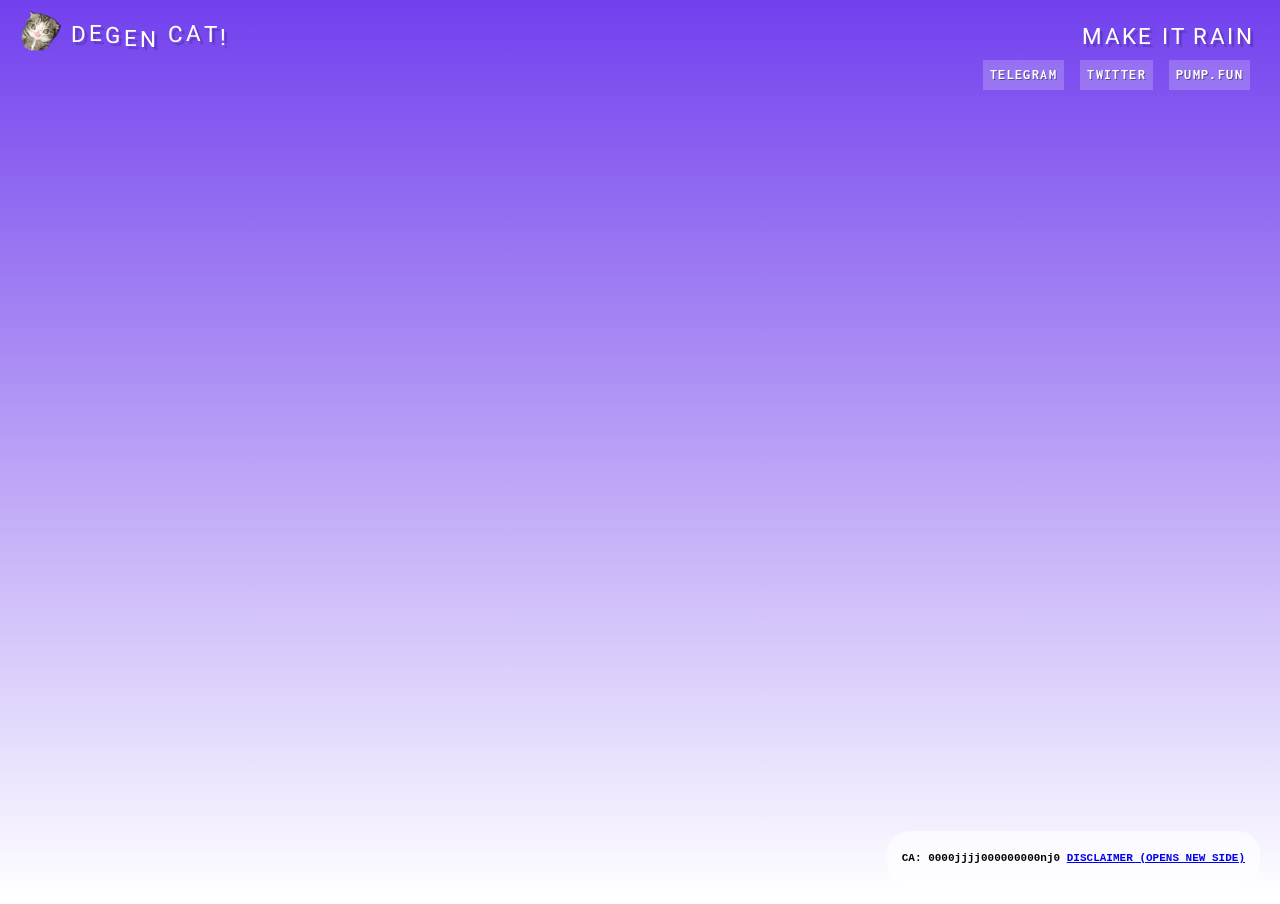
==== commit 55f61d1a: "ghf" ====
--- a/index.html
+++ b/index.html
@@ -49,21 +49,6 @@
         @media  screen and  (min-width: 600px)  {
       .timer {
         width: 500px;
-      }
-    }
-
-    canvas {
-      position: absolute;
-      top: 0;
-      left: 0;
-      width: 100vw;
-      height: 100vh;
-    }
-
-
-    @media (max-width: 700px) {
-      .sitter {
-        display: none;
       }
     
         .sitter {
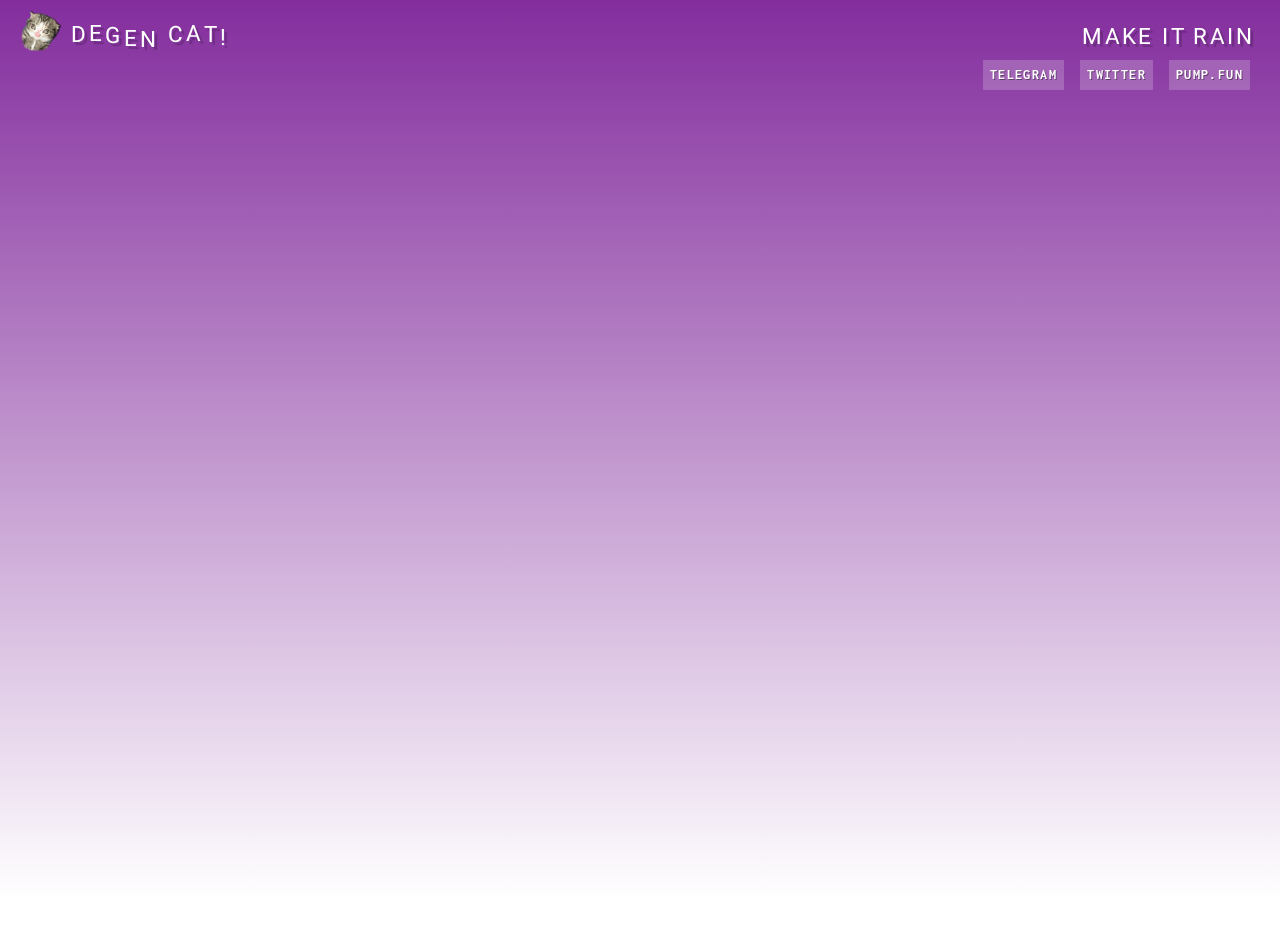
==== commit ca678efa: "hg" ====
--- a/index.html
+++ b/index.html
@@ -46,7 +46,7 @@
 	<link href="css/application-werk.css" rel="stylesheet">
 
     <style>
-        @media  screen and  (min-width: 600px)  {
+        @media  screen and  (max-width: 600px)  {
       .timer {
         width: 500px;
       }
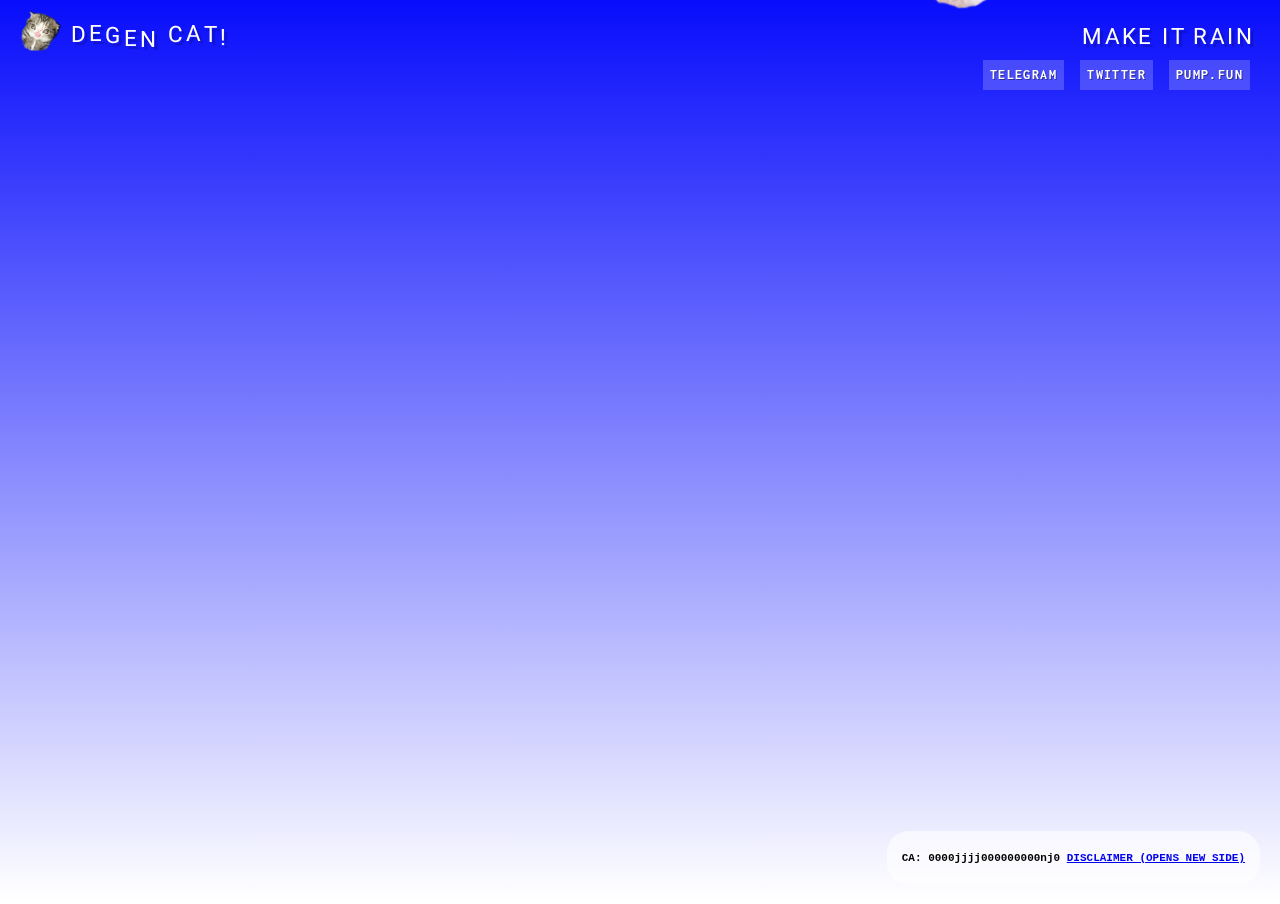
==== commit c9efd57a: "jg" ====
--- a/index.html
+++ b/index.html
@@ -46,7 +46,7 @@
 	<link href="css/application-werk.css" rel="stylesheet">
 
     <style>
-        @media  screen and  (max-width: 600px)  {
+        @media  screen and  (min-width: 610px)  {
       .timer {
         width: 500px;
       }
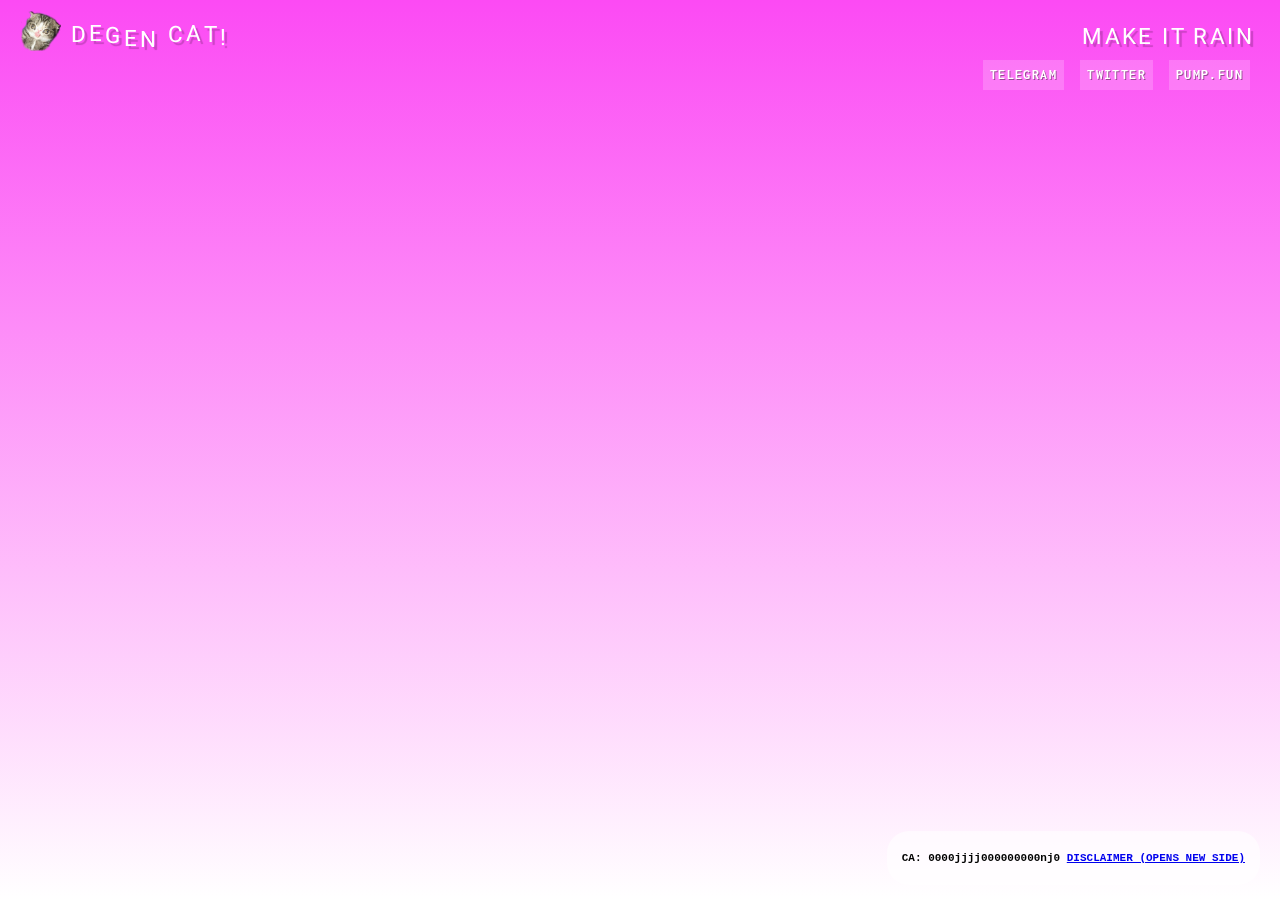
==== commit 72bb1d23: "we" ====
--- a/index.html
+++ b/index.html
@@ -46,33 +46,29 @@
 	<link href="css/application-werk.css" rel="stylesheet">
 
     <style>
-        @media  screen and  (min-width: 610px)  {
-      .timer {
-        width: 500px;
-      }
-    
-        .sitter {
-          position: fixed;
-          bottom: 15px;
-          font-family: monospace;
-          font-size: 11px;
-          font-weight: bold;
-          text-transform: none;
-        }
-    
-        .watch {
-          background: rgba(255, 255, 255, 0.6);
-          padding: 10px 15px;
-          border-radius: 22px;
-          display: inline-block;
-          margin-right: 5px;
-        }
-    
-        .right {
-          right: 15px;
-        }
-    
-      </style>
+        @media screen and (min-width: 610px) {
+            .timer {
+                width: 500px;
+            }
+        
+            .sitter {
+                position: fixed;
+                bottom: 15px;
+                right: 15px;
+                font-family: monospace;
+                font-size: 11px;
+                font-weight: bold;
+                text-transform: none;
+            }
+        
+            .watch {
+                background: rgba(255, 255, 255, 0.6);
+                padding: 10px 15px;
+                border-radius: 22px;
+                display: inline-block;
+                margin-right: 5px;
+            }
+    </style>
 		
 </head>
 <body>
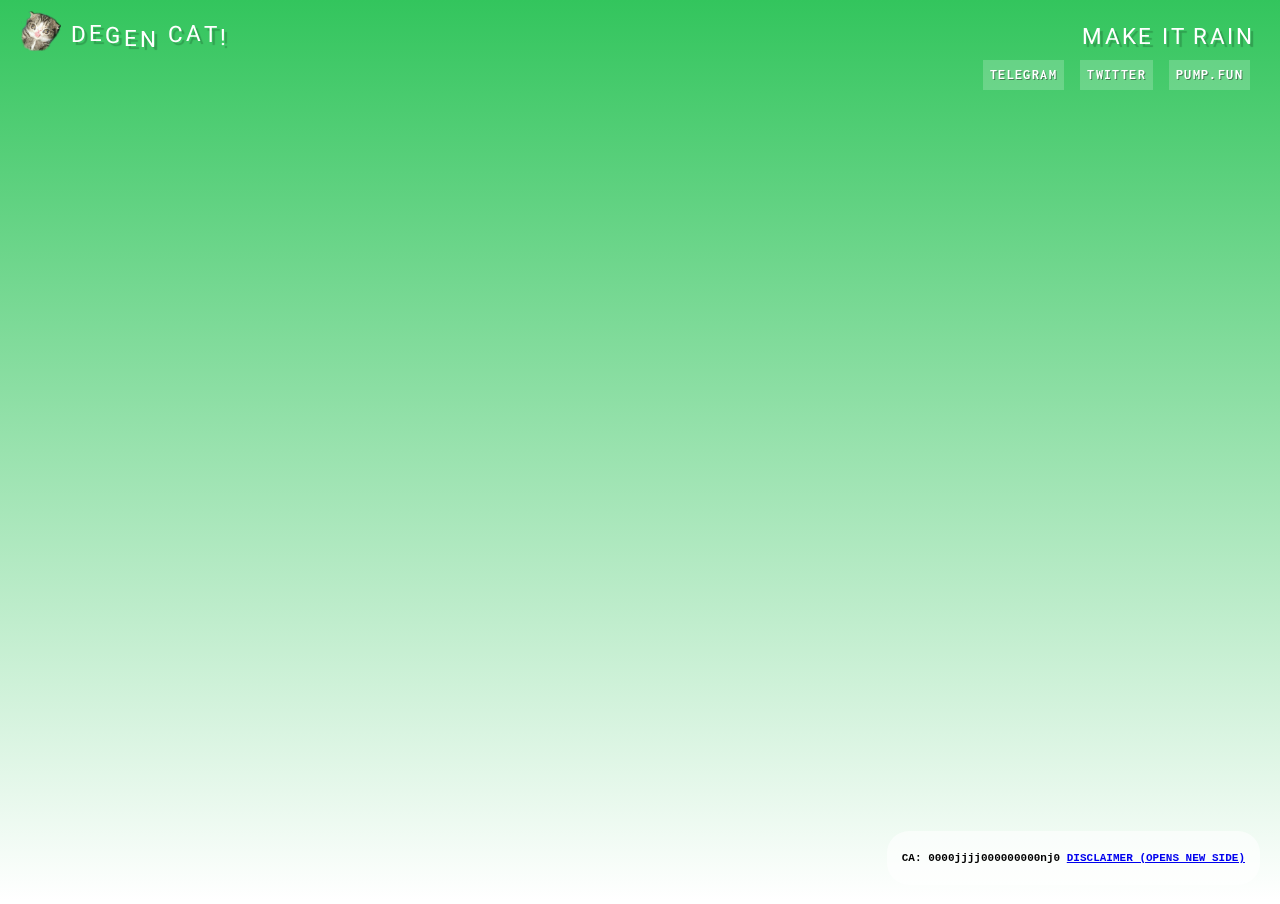
==== commit 3bc4bf40: "gh" ====
--- a/index.html
+++ b/index.html
@@ -46,29 +46,33 @@
 	<link href="css/application-werk.css" rel="stylesheet">
 
     <style>
-        @media screen and (min-width: 610px) {
-            .timer {
-                width: 500px;
-            }
-        
-            .sitter {
-                position: fixed;
-                bottom: 15px;
-                right: 15px;
-                font-family: monospace;
-                font-size: 11px;
-                font-weight: bold;
-                text-transform: none;
-            }
-        
-            .watch {
-                background: rgba(255, 255, 255, 0.6);
-                padding: 10px 15px;
-                border-radius: 22px;
-                display: inline-block;
-                margin-right: 5px;
-            }
-    </style>
+        @media  screen and  (min-width: 610px)  {
+      .timer {
+        width: 500px;
+      }
+    
+        .sitter {
+          position: fixed;
+          bottom: 15px;
+          font-family: monospace;
+          font-size: 11px;
+          font-weight: bold;
+          text-transform: none;
+        }
+    
+        .watch {
+          background: rgba(255, 255, 255, 0.6);
+          padding: 10px 15px;
+          border-radius: 22px;
+          display: inline-block;
+          margin-right: 5px;
+        }
+    
+        .right {
+          right: 15px;
+        }
+    
+      </style>
 		
 </head>
 <body>
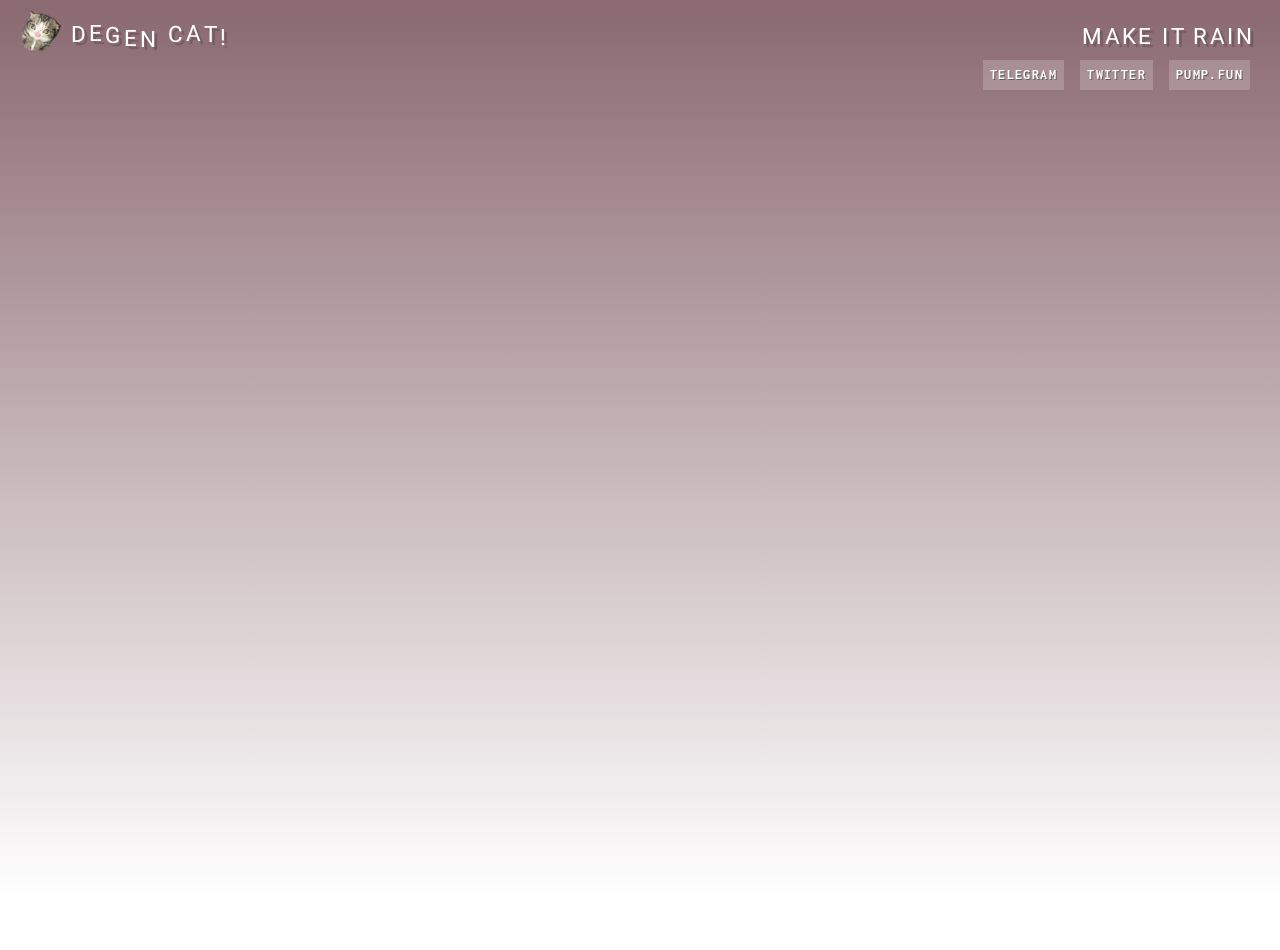
==== commit 8d28d062: "hj" ====
--- a/index.html
+++ b/index.html
@@ -45,35 +45,6 @@
 	<link rel="stylesheet" href="../use.typekit.net/kru4mvi.css">
 	<link href="css/application-werk.css" rel="stylesheet">
 
-    <style>
-        @media  screen and  (min-width: 610px)  {
-      .timer {
-        width: 500px;
-      }
-    
-        .sitter {
-          position: fixed;
-          bottom: 15px;
-          font-family: monospace;
-          font-size: 11px;
-          font-weight: bold;
-          text-transform: none;
-        }
-    
-        .watch {
-          background: rgba(255, 255, 255, 0.6);
-          padding: 10px 15px;
-          border-radius: 22px;
-          display: inline-block;
-          margin-right: 5px;
-        }
-    
-        .right {
-          right: 15px;
-        }
-    
-      </style>
-		
 </head>
 <body>
 
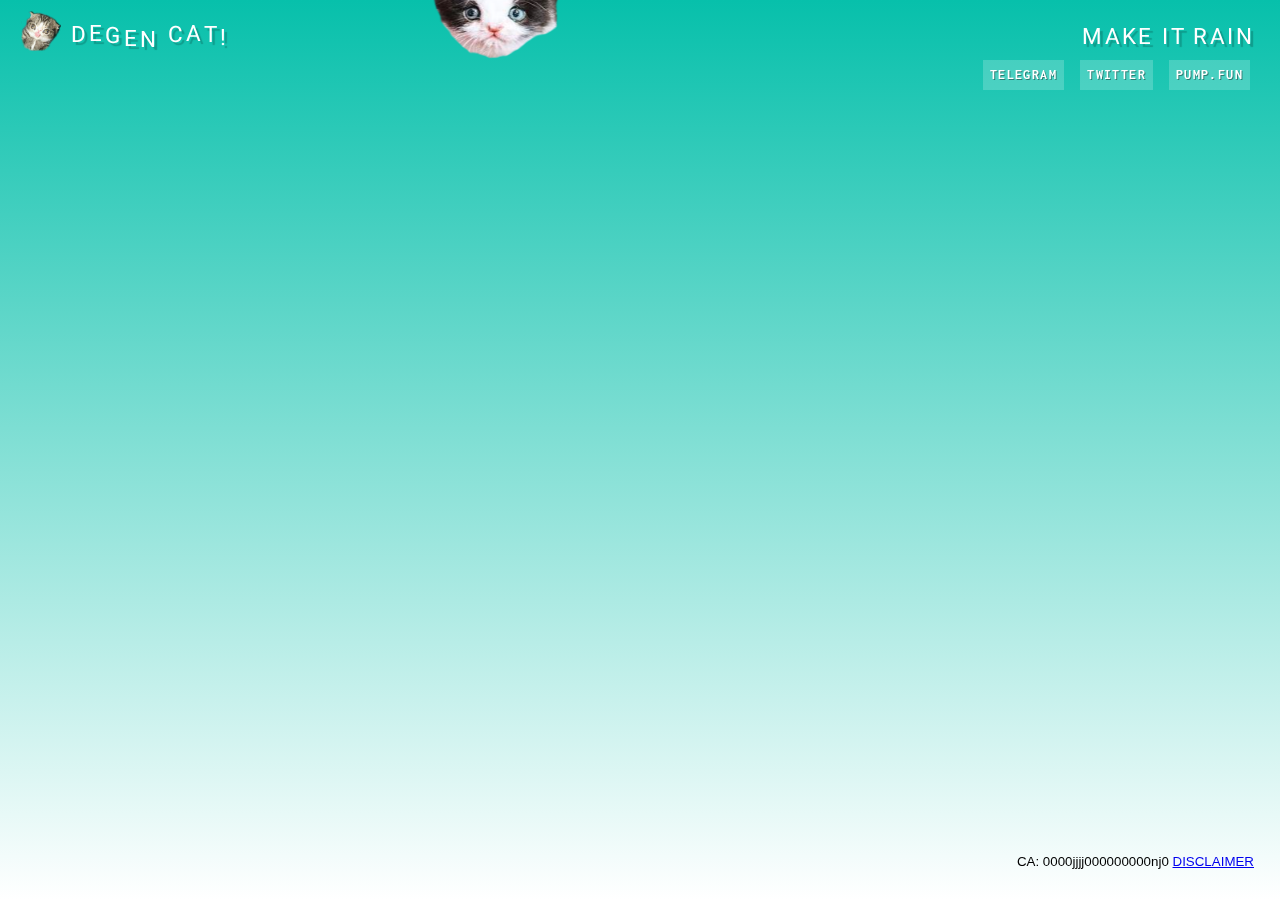
==== commit 78441ad9: "sd" ====
--- a/index.html
+++ b/index.html
@@ -106,6 +106,9 @@
 <!-- New button -->
 <button id="newButton2" class="btn2 lil-links2"><a class="site2" href="https://t.me/degencatonsol" target="_blank">TELEGRAM</a></button>
 			
+<button id="woof" class="outline2">
+    <p>CA: 0000jjjj000000000nj0 <a href="disclaimer.html" data-show-count="false">DISCLAIMER</a><script async src="disclaimer.html" charset="utf-8"></script>
+</button>
 
         </section>
 
@@ -138,12 +141,6 @@
   })();
 </script>
 
-<div class="sitter right">
-    <div class="watch">
-        <p>CA: 0000jjjj000000000nj0 <a href="disclaimer.html">DISCLAIMER (OPENS NEW SIDE)</a>
-    </div>
-  </div>
-
 </body>
 
 
